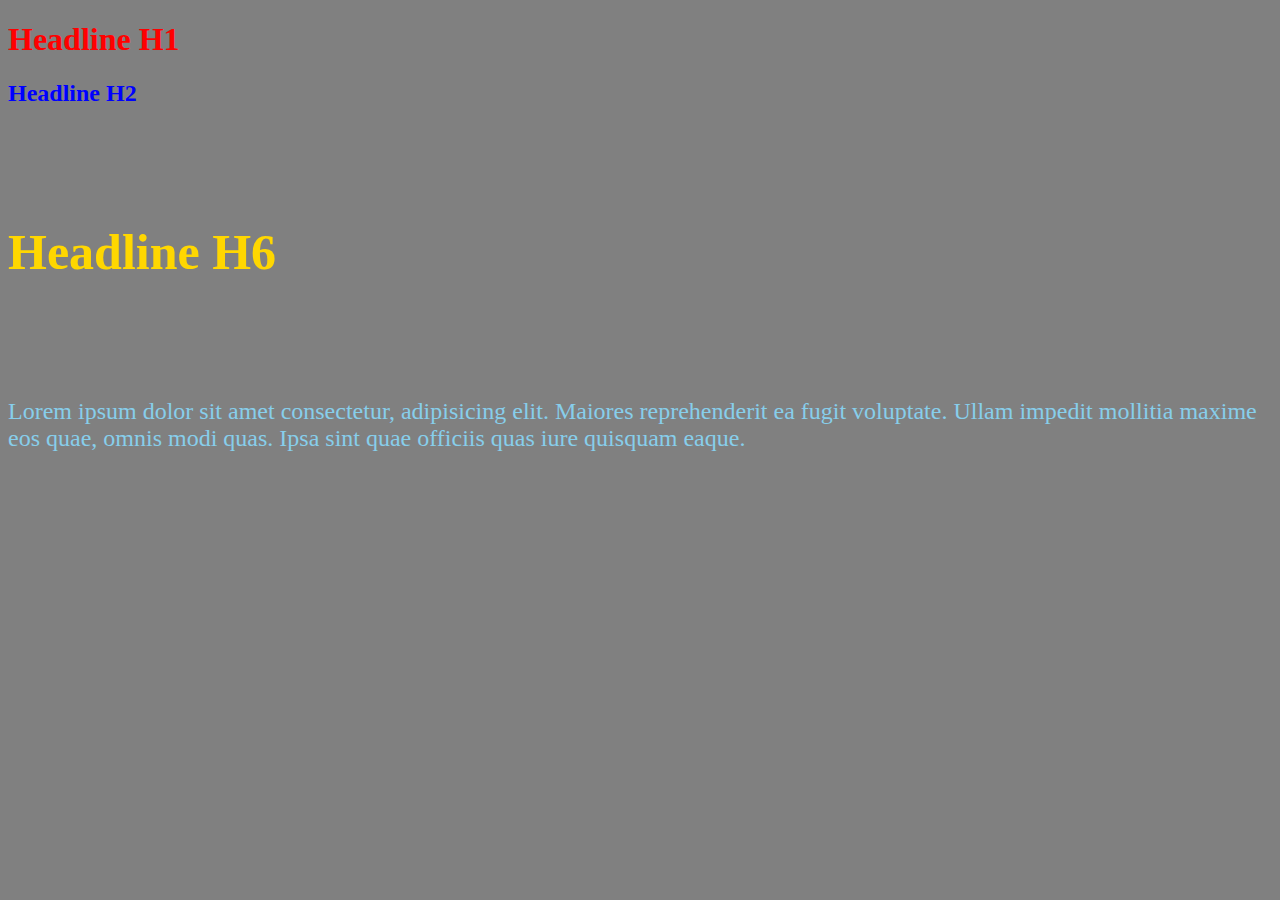
==== index.html @ c53ff2d0 "first comment" ====
<!DOCTYPE html>
<!-- It means HTML5 -->
<html lang="en">
<!-- It's for English format -->
<head>
    <meta charset="UTF-8">
    <!-- meta means hidden data, UTF means Uniform Trasformation Code 8bits-->
    <meta name="viewport" content="width=\, initial-scale=1.0">
    <!-- Viewport is for the responsive design -->
    <title>First Website</title>
    <!-- link relationship and hypperlink reference -->
    <link rel="stylesheet" href="style.css" type="text/css">
    <!-- Internal CSS -->
    <style>
        h6{
        font-size: 50px;
        color: gold;
        }
    </style>
</head>

<body>
    <!-- Using inline CSS -->
    <h1 style="color: red;">Headline H1</h1>
    <h2 style="color: blue;">Headline H2</h2>
    <!-- h1 through h6, h1 is the biggest and h6 is the smallest -->
    <h6>Headline H6</h6>
    <p>Lorem ipsum dolor sit amet consectetur, adipisicing elit. Maiores reprehenderit ea fugit voluptate. Ullam impedit mollitia maxime eos quae, omnis modi quas. Ipsa sint quae officiis quas iure quisquam eaque.</p>
</body>
</html>
---- style.css ----
body{
background-color: grey;
}

    p{
        font-size: 24px;
        color:skyblue;
}
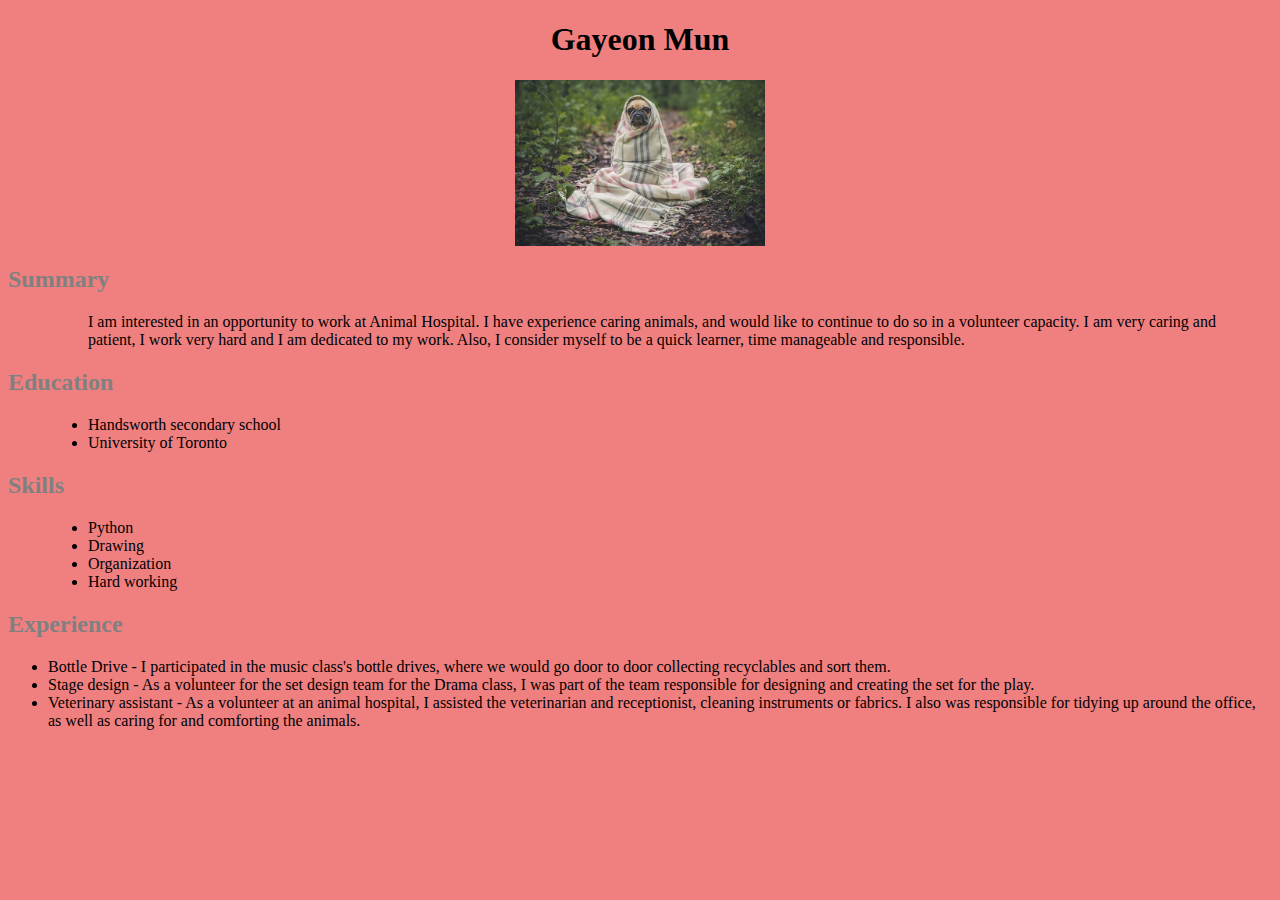
==== commit 8e2952a7: "Resume" ====
--- a/index.html
+++ b/index.html
@@ -20,12 +20,41 @@
 </head>
 
 <body>
-    <!-- Using inline CSS -->
-    <h1 style="color: red;">Headline H1</h1>
-    <h2 style="color: blue;">Headline H2</h2>
-    <!-- h1 through h6, h1 is the biggest and h6 is the smallest -->
-    <h6>Headline H6</h6>
-    <p>Lorem ipsum dolor sit amet consectetur, adipisicing elit. Maiores reprehenderit ea fugit voluptate. Ullam impedit mollitia maxime eos quae, omnis modi quas. Ipsa sint quae officiis quas iure quisquam eaque.</p>
+    <h1>Gayeon Mun</h1>
+    <img src="photo.jpg" alt="photo">
+    <h2>Summary</h2>
+    <blockquote>
+       <ul>I am interested in an opportunity to work at Animal Hospital. I have  experience caring animals, and would like to continue to do so in a volunteer capacity. I am very caring and patient, I work very hard and I am dedicated to my work. Also, I consider myself to be a quick learner, time manageable and responsible.
+        </ul>
+    </blockquote>
+    <h2>Education</h2>
+    <blockquote>
+        <ul>
+            <li>Handsworth secondary school </li>
+            <li>University of Toronto</li>
+        </ul>
+    </blockquote>
+    <h2>Skills</h2>
+    <blockquote>
+        <ul>
+            <li>Python</li>
+            <li>Drawing</li>
+            <li>Organization</li>
+            <li>Hard working</li>
+        </ul>
+    </blockquote>
+    <h2>Experience</h2>
+        <ul>
+            <li>Bottle Drive -                                
+                I participated in the music class's bottle drives, where we would go door to door collecting recyclables and sort them.
+                </li>
+            <li>Stage design -
+                As a volunteer for the set design team for the Drama class, I was part of the team responsible for designing and creating the set for the play.  
+                </li>
+            <li>Veterinary assistant -  
+                As a volunteer at an animal hospital, I assisted the veterinarian and receptionist, cleaning instruments or fabrics. I also was responsible for tidying up around the office, as well as caring for and comforting the animals.
+                </li>
+        </ul>
 </body>
 </html>
 
--- a/style.css
+++ b/style.css
@@ -1,8 +1,24 @@
 body{
-background-color: grey;
+background-color: lightcoral;
 }
 
     p{
         font-size: 24px;
         color:skyblue;
+}
+h1{
+    text-align:center;
+
+}
+small{
+    display: block;
+    text-align:center;
+}
+img{
+    display:block;
+    width:250px;
+    margin: 0 auto;
+}
+h2{
+    color: gray;
 }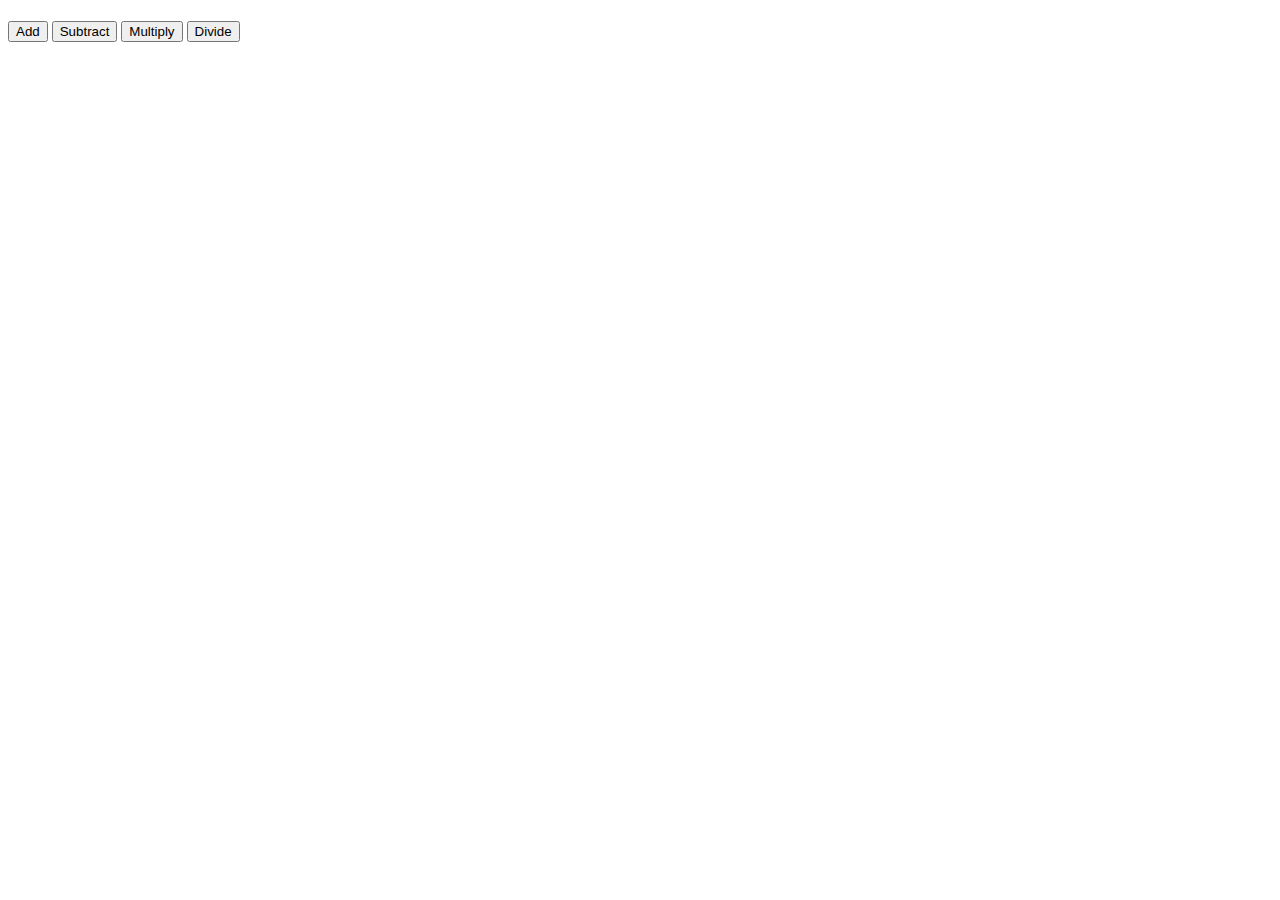
==== commit de014a4e: "Calculator" ====
--- a/index.html
+++ b/index.html
@@ -1,60 +1,20 @@
 <!DOCTYPE html>
-<!-- It means HTML5 -->
 <html lang="en">
-<!-- It's for English format -->
 <head>
+    <script src="js.js">
+    </script>
     <meta charset="UTF-8">
-    <!-- meta means hidden data, UTF means Uniform Trasformation Code 8bits-->
-    <meta name="viewport" content="width=\, initial-scale=1.0">
-    <!-- Viewport is for the responsive design -->
-    <title>First Website</title>
-    <!-- link relationship and hypperlink reference -->
-    <link rel="stylesheet" href="style.css" type="text/css">
-    <!-- Internal CSS -->
-    <style>
-        h6{
-        font-size: 50px;
-        color: gold;
-        }
-    </style>
+    <meta name="viewport" content="width=device-width, initial-scale=1.0">
+    <title>Document</title>
 </head>
+<body>
+    <h1 id="output"></h1>
+    <h1 id="output1"></h1>
+    <input type="button" onclick="AddNumbers()" value="Add">
+    <input type="button" onclick="SubtractNumbers()" value="Subtract">
+    <input type="button" onclick="MultiplyNumbers()" value="Multiply">
+    <input type="button" onclick="DivideNumbers()" value="Divide">
+    
 
-<body>
-    <h1>Gayeon Mun</h1>
-    <img src="photo.jpg" alt="photo">
-    <h2>Summary</h2>
-    <blockquote>
-       <ul>I am interested in an opportunity to work at Animal Hospital. I have  experience caring animals, and would like to continue to do so in a volunteer capacity. I am very caring and patient, I work very hard and I am dedicated to my work. Also, I consider myself to be a quick learner, time manageable and responsible.
-        </ul>
-    </blockquote>
-    <h2>Education</h2>
-    <blockquote>
-        <ul>
-            <li>Handsworth secondary school </li>
-            <li>University of Toronto</li>
-        </ul>
-    </blockquote>
-    <h2>Skills</h2>
-    <blockquote>
-        <ul>
-            <li>Python</li>
-            <li>Drawing</li>
-            <li>Organization</li>
-            <li>Hard working</li>
-        </ul>
-    </blockquote>
-    <h2>Experience</h2>
-        <ul>
-            <li>Bottle Drive -                                
-                I participated in the music class's bottle drives, where we would go door to door collecting recyclables and sort them.
-                </li>
-            <li>Stage design -
-                As a volunteer for the set design team for the Drama class, I was part of the team responsible for designing and creating the set for the play.  
-                </li>
-            <li>Veterinary assistant -  
-                As a volunteer at an animal hospital, I assisted the veterinarian and receptionist, cleaning instruments or fabrics. I also was responsible for tidying up around the office, as well as caring for and comforting the animals.
-                </li>
-        </ul>
 </body>
-</html>
-
+</html>